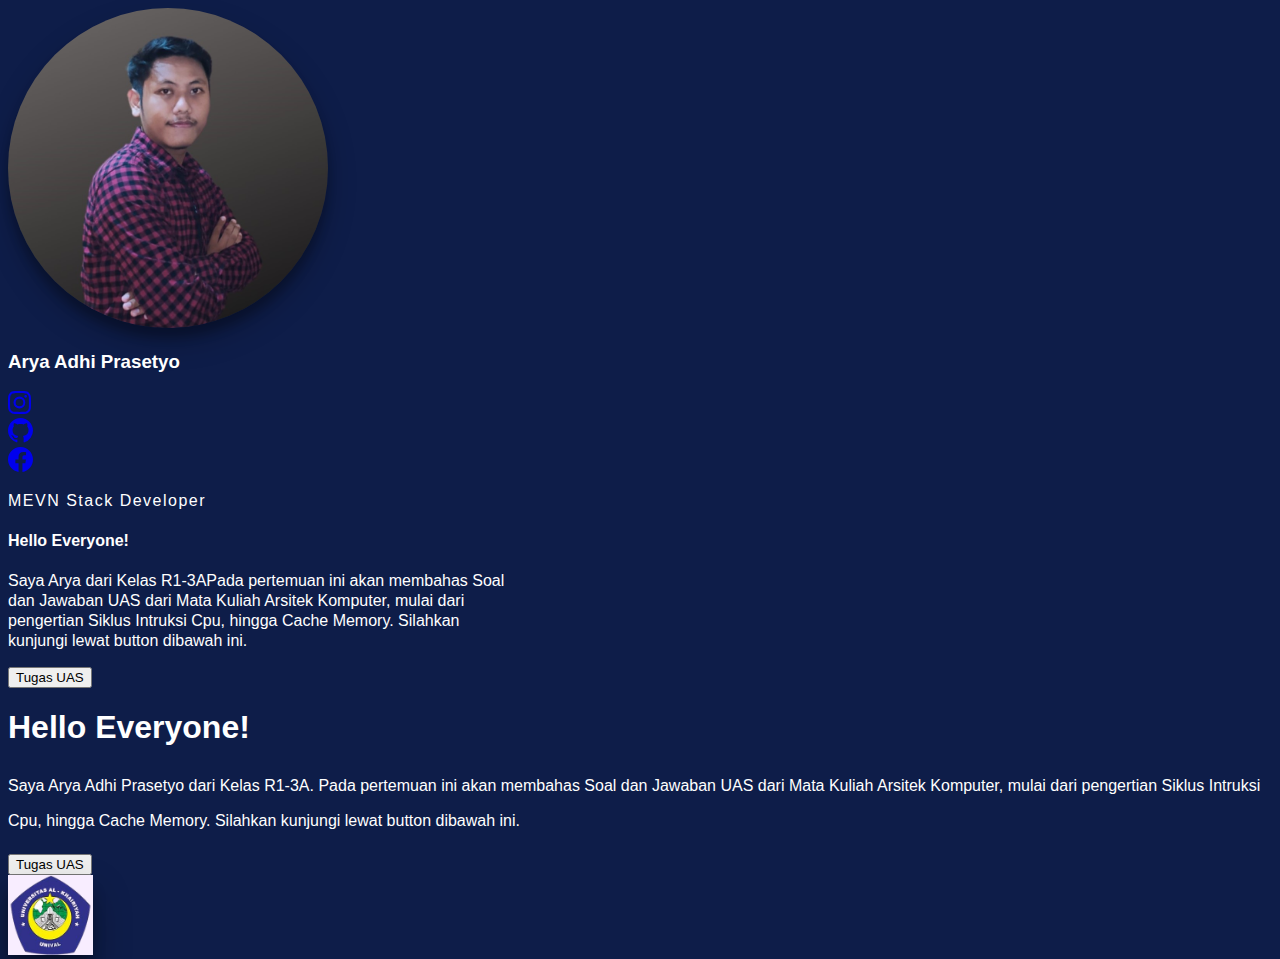
==== index.html @ d19a55fc "first commit" ====
<!DOCTYPE html>
<html lang="en">
  <head>
    <meta charset="UTF-8" />
    <meta name="viewport" content="width=device-width, initial-scale=1.0" />
    <!-- Boostrap -->
    <link
      href="https://cdn.jsdelivr.net/npm/bootstrap@5.3.2/dist/css/bootstrap.min.css"
      rel="stylesheet"
      integrity="sha384-T3c6CoIi6uLrA9TneNEoa7RxnatzjcDSCmG1MXxSR1GAsXEV/Dwwykc2MPK8M2HN"
      crossorigin="anonymous"
    />
    <!-- Boostrap -->

    <!-- Font Family -->
    <link rel="preconnect" href="https://fonts.googleapis.com" />
    <link rel="preconnect" href="https://fonts.gstatic.com" crossorigin />
    <link
      href="https://fonts.googleapis.com/css2?family=Mooli&display=swap"
      rel="stylesheet"
    />
    <!-- Font Family -->

    <!-- Animated Css -->
    <link
      rel="stylesheet"
      href="https://cdnjs.cloudflare.com/ajax/libs/animate.css/4.1.1/animate.min.css"
    />

    <link rel="icon" href="Asset/Title/Profile.png" />
    <link rel="stylesheet" href="Stylesheet/index.css" />
    <title>Arya Adhi Prasetyo | Arkom</title>
  </head>

  <body style="background-color: #0e1d49; color: white; height: 100vh;" class="bg-gradient">
    
    <!-- Content -->
    <div class="container">
      
     <div class="row" style="height: 100vh;">
      
      <div class="col-lg-4 col-md-12 d-flex flex-column justify-content-center align-items-center mt-2 mt-lg-0">
        
        <img src="Asset/Profile.jpg" alt="profile" class="img-fluid profile">
        <h3 class="mt-3">Arya Adhi Prasetyo</h3>
        <div class="row">
          
          <div class="col-4">
            <a href="https://www.instagram.com/ardhiityo/" target="_blank"><svg xmlns="http://www.w3.org/2000/svg" width="23" height="23" fill="currentColor" class="bi bi-instagram" viewBox="0 0 16 16">
            <path d="M8 0C5.829 0 5.556.01 4.703.048 3.85.088 3.269.222 2.76.42a3.917 3.917 0 0 0-1.417.923A3.927 3.927 0 0 0 .42 2.76C.222 3.268.087 3.85.048 4.7.01 5.555 0 5.827 0 8.001c0 2.172.01 2.444.048 3.297.04.852.174 1.433.372 1.942.205.526.478.972.923 1.417.444.445.89.719 1.416.923.51.198 1.09.333 1.942.372C5.555 15.99 5.827 16 8 16s2.444-.01 3.298-.048c.851-.04 1.434-.174 1.943-.372a3.916 3.916 0 0 0 1.416-.923c.445-.445.718-.891.923-1.417.197-.509.332-1.09.372-1.942C15.99 10.445 16 10.173 16 8s-.01-2.445-.048-3.299c-.04-.851-.175-1.433-.372-1.941a3.926 3.926 0 0 0-.923-1.417A3.911 3.911 0 0 0 13.24.42c-.51-.198-1.092-.333-1.943-.372C10.443.01 10.172 0 7.998 0h.003zm-.717 1.442h.718c2.136 0 2.389.007 3.232.046.78.035 1.204.166 1.486.275.373.145.64.319.92.599.28.28.453.546.598.92.11.281.24.705.275 1.485.039.843.047 1.096.047 3.231s-.008 2.389-.047 3.232c-.035.78-.166 1.203-.275 1.485a2.47 2.47 0 0 1-.599.919c-.28.28-.546.453-.92.598-.28.11-.704.24-1.485.276-.843.038-1.096.047-3.232.047s-2.39-.009-3.233-.047c-.78-.036-1.203-.166-1.485-.276a2.478 2.478 0 0 1-.92-.598 2.48 2.48 0 0 1-.6-.92c-.109-.281-.24-.705-.275-1.485-.038-.843-.046-1.096-.046-3.233 0-2.136.008-2.388.046-3.231.036-.78.166-1.204.276-1.486.145-.373.319-.64.599-.92.28-.28.546-.453.92-.598.282-.11.705-.24 1.485-.276.738-.034 1.024-.044 2.515-.045v.002zm4.988 1.328a.96.96 0 1 0 0 1.92.96.96 0 0 0 0-1.92zm-4.27 1.122a4.109 4.109 0 1 0 0 8.217 4.109 4.109 0 0 0 0-8.217zm0 1.441a2.667 2.667 0 1 1 0 5.334 2.667 2.667 0 0 1 0-5.334"/>
          </svg></a>
        </div>
        
          <div class="col-4">
            <a href="https://github.com/Ardhiityo" target="_blank"><svg xmlns="http://www.w3.org/2000/svg" width="25" height="25" fill="currentColor" class="bi bi-github" viewBox="0 0 16 16">
            <path d="M8 0C3.58 0 0 3.58 0 8c0 3.54 2.29 6.53 5.47 7.59.4.07.55-.17.55-.38 0-.19-.01-.82-.01-1.49-2.01.37-2.53-.49-2.69-.94-.09-.23-.48-.94-.82-1.13-.28-.15-.68-.52-.01-.53.63-.01 1.08.58 1.23.82.72 1.21 1.87.87 2.33.66.07-.52.28-.87.51-1.07-1.78-.2-3.64-.89-3.64-3.95 0-.87.31-1.59.82-2.15-.08-.2-.36-1.02.08-2.12 0 0 .67-.21 2.2.82.64-.18 1.32-.27 2-.27.68 0 1.36.09 2 .27 1.53-1.04 2.2-.82 2.2-.82.44 1.1.16 1.92.08 2.12.51.56.82 1.27.82 2.15 0 3.07-1.87 3.75-3.65 3.95.29.25.54.73.54 1.48 0 1.07-.01 1.93-.01 2.2 0 .21.15.46.55.38A8.012 8.012 0 0 0 16 8c0-4.42-3.58-8-8-8"/>
          </svg></a>
        </div>
        
          <div class="col-4">  
         <a href="https://www.facebook.com/aryaadi.prasetyo.58?mibextid=VqkefZtyiaKY4pB6" target="_blank">
          <svg xmlns="http://www.w3.org/2000/svg" width="25" height="25" fill="currentColor" class="bi bi-facebook" viewBox="0 0 16 16">
            <path d="M16 8.049c0-4.446-3.582-8.05-8-8.05C3.58 0-.002 3.603-.002 8.05c0 4.017 2.926 7.347 6.75 7.951v-5.625h-2.03V8.05H6.75V6.275c0-2.017 1.195-3.131 3.022-3.131.876 0 1.791.157 1.791.157v1.98h-1.009c-.993 0-1.303.621-1.303 1.258v1.51h2.218l-.354 2.326H9.25V16c3.824-.604 6.75-3.934 6.75-7.951"/>
          </svg>
         </a>
        </div>
        
        </div>
        <p class="mt-2" style="letter-spacing: 1.5px;">MEVN Stack Developer</p>
        
        <div class="container d-lg-none text-center d-flex flex-column justify-content-start align-items-center">
          <h4 class="mt-3">Hello Everyone!</h4>
          <p style="line-height: 20px; max-width: 500px;">Saya <span class="fw-bold">Arya</span> dari <span
            class="fw-bold">Kelas R1-3A</span>Pada pertemuan ini akan membahas
            Soal dan Jawaban UAS dari Mata Kuliah Arsitek Komputer, mulai dari pengertian Siklus Intruksi Cpu, hingga Cache Memory. Silahkan kunjungi lewat button dibawah ini.</p>
            <span class="d-inline d-lg-none mt-3">
            <a href="content.html" class="text-white text-decoration-none"><button class="btn btn-sm btn-primary m-1">Tugas UAS</button></a>
            </span>
      </div>
        
        </div>
        
        <div class="col-lg-7 col-12 d-flex flex-column justify-content-center align-items-center mb-md-3 mb-lg-0 mt-lg-0">
        
          <div class="container text-center d-none d-lg-inline-block">
            <h1 class="mb-3 mb-lg-0">Hello Everyone!</h1>
            <p style="line-height: 35px;">Saya <span class="fw-bold">Arya Adhi Prasetyo</span> dari <span
              class="fw-bold">Kelas R1-3A</span>. Pada pertemuan ini akan membahas
              Soal dan Jawaban UAS dari Mata Kuliah Arsitek Komputer, mulai dari pengertian Siklus Intruksi Cpu, hingga Cache Memory. Silahkan kunjungi lewat button dibawah ini.</p>
            </div>
            
         
          <span class="d-none d-lg-inline">
            <a href="content.html" class="text-white text-decoration-none"><button class="btn btn-sm btn-primary ">Tugas UAS</button></a>
          </span>
            
        </div>
        
          
        <div class="col-1 d-none d-lg-flex justify-content-end align-items-start mt-4">
          <img src="Asset/logo.png" alt="logo" class="img-fluid logo rounded-3 mt-2" style="height: 80px; max-width: 100px;">
          </div>
        
      </div>
      
      
     </div>

    <!-- Content end -->

    <!-- Boostrap -->
    <script
      src="https://cdn.jsdelivr.net/npm/@popperjs/core@2.11.8/dist/umd/popper.min.js"
      integrity="sha384-I7E8VVD/ismYTF4hNIPjVp/Zjvgyol6VFvRkX/vR+Vc4jQkC+hVqc2pM8ODewa9r"
      crossorigin="anonymous"
    ></script>
    <script
      src="https://cdn.jsdelivr.net/npm/bootstrap@5.3.2/dist/js/bootstrap.min.js"
      integrity="sha384-BBtl+eGJRgqQAUMxJ7pMwbEyER4l1g+O15P+16Ep7Q9Q+zqX6gSbd85u4mG4QzX+"
      crossorigin="anonymous"
    ></script>
    <!-- Boostrap -->
  </body>
</html>
---- Stylesheet/index.css ----
.profile {
    border-radius: 100%;
    -webkit-border-radius: 100%;
    -moz-border-radius: 100%;
    -ms-border-radius: 100%;
    -o-border-radius: 100%;
    width: 25vmax;
    height: 25vmax;
    
    box-shadow: rgba(0, 0, 0, 0.25) 0px 14px 28px, rgba(0, 0, 0, 0.22) 0px 10px 10px;
}

    
body {
    font-family: 'Ubuntu', sans-serif;
}

.logo {
    box-shadow: rgba(0, 0, 0, 0.3) 0px 19px 38px, rgba(0, 0, 0, 0.22) 0px 15px 12px;
    background-color: #F8EDFF;
}
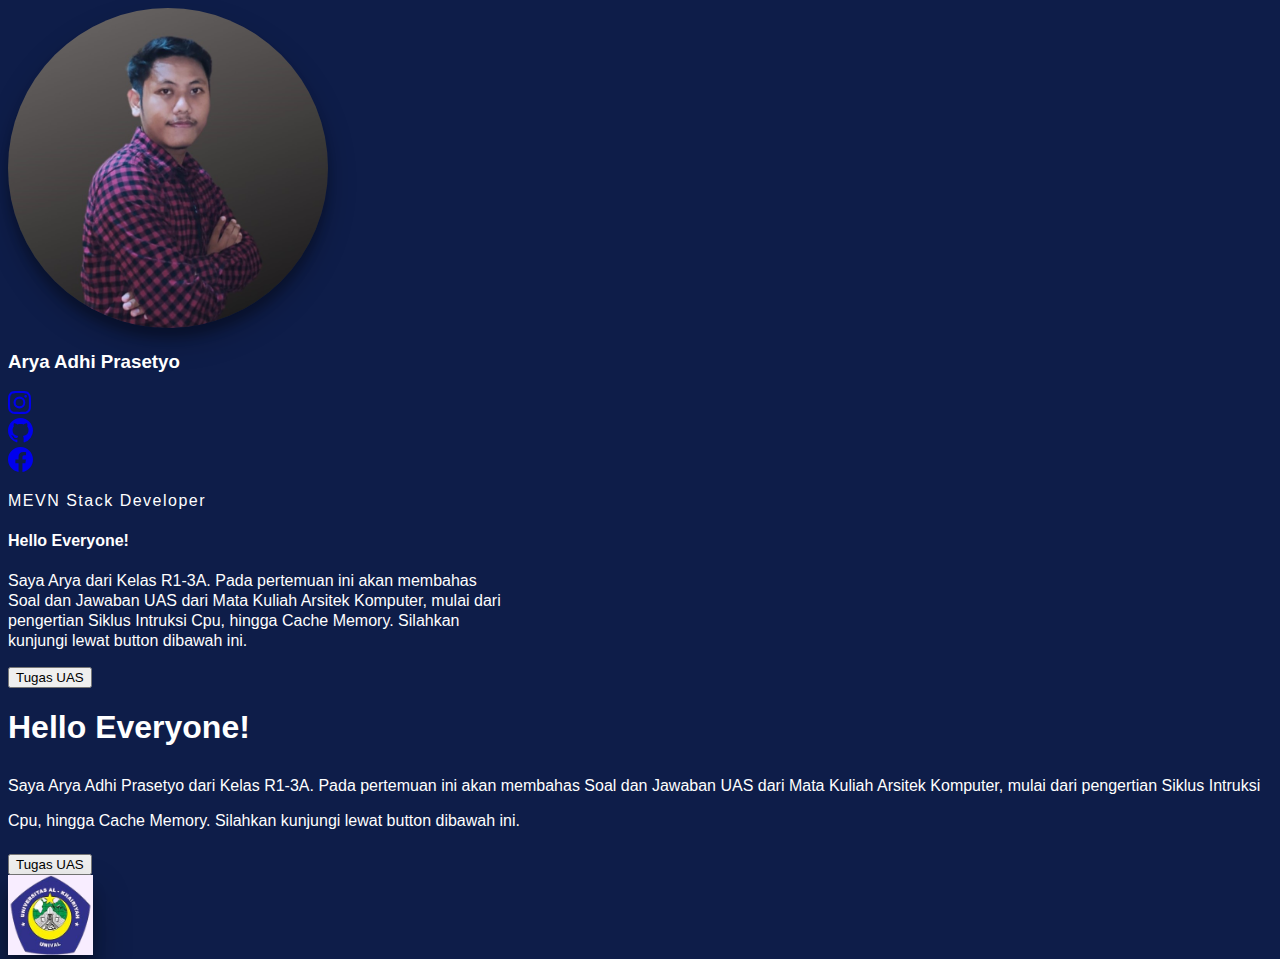
==== commit 8111dcff: "fix:index.html" ====
--- a/index.html
+++ b/index.html
@@ -71,7 +71,7 @@
         <div class="container d-lg-none text-center d-flex flex-column justify-content-start align-items-center">
           <h4 class="mt-3">Hello Everyone!</h4>
           <p style="line-height: 20px; max-width: 500px;">Saya <span class="fw-bold">Arya</span> dari <span
-            class="fw-bold">Kelas R1-3A</span>Pada pertemuan ini akan membahas
+            class="fw-bold">Kelas R1-3A</span>. Pada pertemuan ini akan membahas
             Soal dan Jawaban UAS dari Mata Kuliah Arsitek Komputer, mulai dari pengertian Siklus Intruksi Cpu, hingga Cache Memory. Silahkan kunjungi lewat button dibawah ini.</p>
             <span class="d-inline d-lg-none mt-3">
             <a href="content.html" class="text-white text-decoration-none"><button class="btn btn-sm btn-primary m-1">Tugas UAS</button></a>
